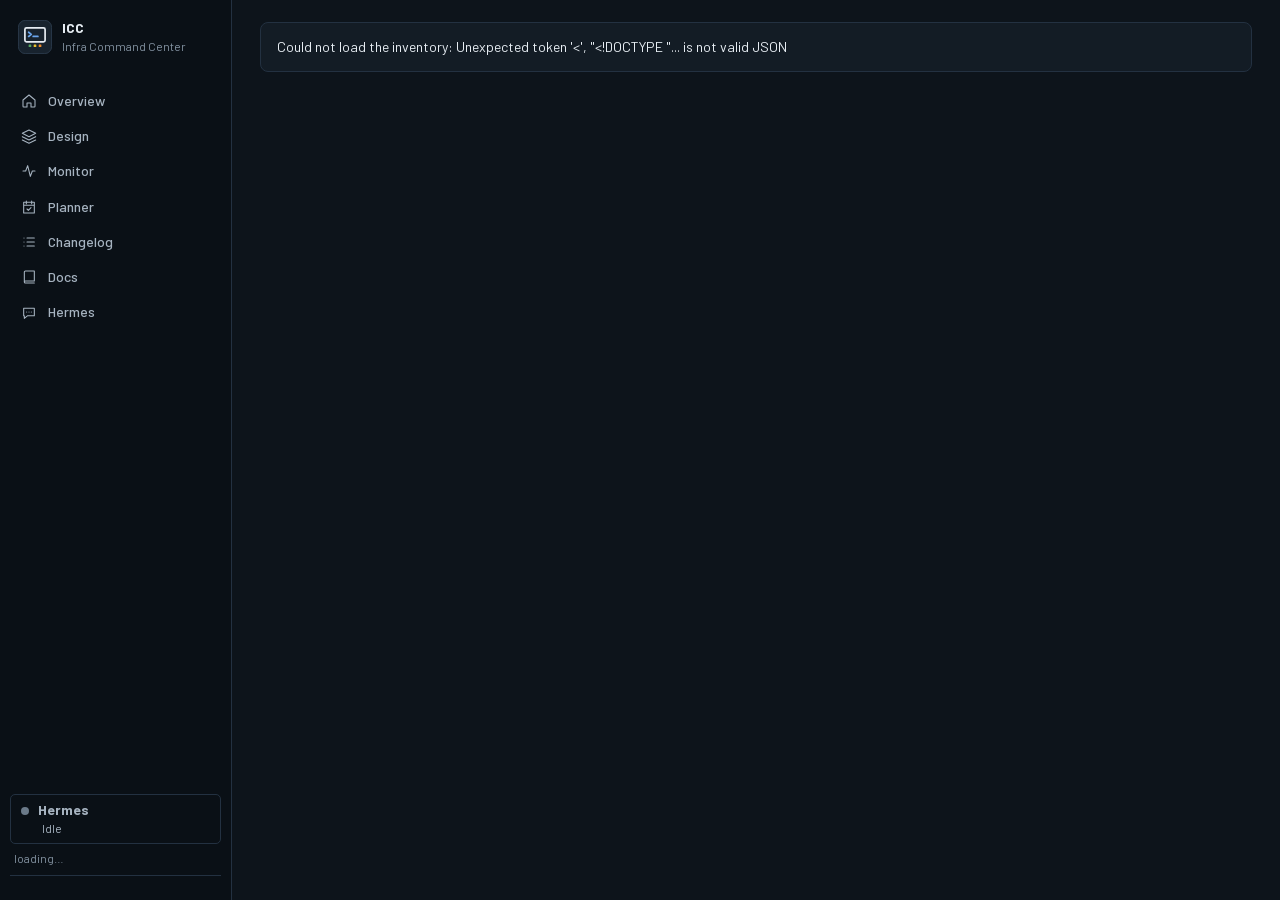
==== app/web/index.html @ 1287a22c "Infra Command Center 0.1.0-alpha: initial public release Git-backed, AI-first command center for sma" ====
<!doctype html>
<html lang="en" data-theme="dark">
<head>
  <meta charset="utf-8">
  <meta name="viewport" content="width=device-width, initial-scale=1">
  <title>Infra Command Center</title>
  <link rel="icon" type="image/svg+xml" href="logo.svg">
  <link rel="apple-touch-icon" href="logo.svg">
  <link rel="stylesheet" href="app.css">
</head>
<body>
  <aside class="side">
    <a class="brand" href="#/">
      <img class="logo" src="logo.svg" alt="" width="38" height="38">
      <span><b id="brand-name">ICC</b><small id="brand-sub">Infra Command Center</small></span>
    </a>
    <div id="site-sel" class="site-sel"></div>
    <nav id="nav">
      <a href="#/" data-r="overview"><i><svg class="ic-svg" viewBox="0 0 24 24" aria-hidden="true"><path d="M3 10.5 12 3l9 7.5V20a1 1 0 0 1-1 1h-5v-6H9v6H4a1 1 0 0 1-1-1z"/></svg></i>Overview</a>
      <a href="#/design" data-r="design"><i><svg class="ic-svg" viewBox="0 0 24 24" aria-hidden="true"><path d="M12 3 2 8l10 5 10-5-10-5z M2 13l10 5 10-5 M2 18l10 5 10-5"/></svg></i>Design</a>
      <a href="#/monitor" data-r="monitor"><i><svg class="ic-svg" viewBox="0 0 24 24" aria-hidden="true"><path d="M3 12h4l3-8 4 16 3-8h4"/></svg></i>Monitor</a>
      <a href="#/planner" data-r="planner"><i><svg class="ic-svg" viewBox="0 0 24 24" aria-hidden="true"><path d="M4 5h16v16H4z M4 9.5h16 M8 3v4 M16 3v4 M9 15l2 2 4-4"/></svg></i>Planner</a>
      <a href="#/changelog" data-r="changelog"><i><svg class="ic-svg" viewBox="0 0 24 24" aria-hidden="true"><path d="M9 6h11 M9 12h11 M9 18h11 M4.5 6h.01 M4.5 12h.01 M4.5 18h.01"/></svg></i>Changelog</a>
      <a href="#/docs" data-r="docs"><i><svg class="ic-svg" viewBox="0 0 24 24" aria-hidden="true"><path d="M5 4.5A1.5 1.5 0 0 1 6.5 3H20v15H6.5A1.5 1.5 0 0 0 5 19.5z M5 19.5A1.5 1.5 0 0 0 6.5 21H20"/></svg></i>Docs</a>
      <a href="#/hermes" data-r="hermes"><i><svg class="ic-svg" viewBox="0 0 24 24" aria-hidden="true"><path d="M4 5h16v11H10l-5 4v-4H4z M8.5 10.5h.01 M12 10.5h.01 M15.5 10.5h.01"/></svg></i>Hermes</a>
    </nav>
    <div class="side-foot">
      <div id="health-mini"></div>
      <div id="hermes-mini"></div>
      <small id="updated">loading…</small>
      <div id="me-mini" class="me-slot"></div>
    </div>
  </aside>
  <main id="app"><div class="loading">Loading inventory…</div></main>
  <div id="drawer" class="drawer" hidden></div>
  <script src="app.js"></script>
  <script src="portal.js"></script>
  <script src="design.js"></script>
  <script src="activity.js"></script>
  <script src="hermes.js"></script>
</body>
</html>
---- app/web/app.css ----
/* Infra Command Center — "night chart" design system. SPDX-License-Identifier: Apache-2.0
   A weather-warning service for the house: neutral night-chart ground, hairline seams,
   one loud vocabulary (warning levels 0–3), cold-front blue for actions and selection.
   Type: Barlow (UI + data, tabular figures), Barlow Semi Condensed (labels), system mono
   for IPs/IDs. No gradients, no glows, no side stripes. */

@font-face { font-family: "Barlow"; font-weight: 400; font-display: swap; src: url("fonts/barlow-400-latin.woff2") format("woff2"); unicode-range: U+0000-00FF, U+0131, U+0152-0153, U+02BB-02BC, U+02C6, U+02DA, U+02DC, U+0304, U+0308, U+0329, U+2000-206F, U+20AC, U+2122, U+2191, U+2193, U+2212, U+2215, U+FEFF, U+FFFD; }
@font-face { font-family: "Barlow"; font-weight: 400; font-display: swap; src: url("fonts/barlow-400-latin-ext.woff2") format("woff2"); unicode-range: U+0100-02BA, U+02BD-02C5, U+02C7-02CC, U+02CE-02D7, U+02DD-02FF, U+1E00-1E9F, U+2C60-2C7F, U+A720-A7FF; }
@font-face { font-family: "Barlow"; font-weight: 500; font-display: swap; src: url("fonts/barlow-500-latin.woff2") format("woff2"); unicode-range: U+0000-00FF, U+0131, U+0152-0153, U+02BB-02BC, U+02C6, U+02DA, U+02DC, U+0304, U+0308, U+0329, U+2000-206F, U+20AC, U+2122, U+2191, U+2193, U+2212, U+2215, U+FEFF, U+FFFD; }
@font-face { font-family: "Barlow"; font-weight: 500; font-display: swap; src: url("fonts/barlow-500-latin-ext.woff2") format("woff2"); unicode-range: U+0100-02BA, U+02BD-02C5, U+02C7-02CC, U+02CE-02D7, U+02DD-02FF, U+1E00-1E9F, U+2C60-2C7F, U+A720-A7FF; }
@font-face { font-family: "Barlow"; font-weight: 600; font-display: swap; src: url("fonts/barlow-600-latin.woff2") format("woff2"); unicode-range: U+0000-00FF, U+0131, U+0152-0153, U+02BB-02BC, U+02C6, U+02DA, U+02DC, U+0304, U+0308, U+0329, U+2000-206F, U+20AC, U+2122, U+2191, U+2193, U+2212, U+2215, U+FEFF, U+FFFD; }
@font-face { font-family: "Barlow"; font-weight: 600; font-display: swap; src: url("fonts/barlow-600-latin-ext.woff2") format("woff2"); unicode-range: U+0100-02BA, U+02BD-02C5, U+02C7-02CC, U+02CE-02D7, U+02DD-02FF, U+1E00-1E9F, U+2C60-2C7F, U+A720-A7FF; }
@font-face { font-family: "Barlow"; font-weight: 700; font-display: swap; src: url("fonts/barlow-700-latin.woff2") format("woff2"); unicode-range: U+0000-00FF, U+0131, U+0152-0153, U+02BB-02BC, U+02C6, U+02DA, U+02DC, U+0304, U+0308, U+0329, U+2000-206F, U+20AC, U+2122, U+2191, U+2193, U+2212, U+2215, U+FEFF, U+FFFD; }
@font-face { font-family: "Barlow"; font-weight: 700; font-display: swap; src: url("fonts/barlow-700-latin-ext.woff2") format("woff2"); unicode-range: U+0100-02BA, U+02BD-02C5, U+02C7-02CC, U+02CE-02D7, U+02DD-02FF, U+1E00-1E9F, U+2C60-2C7F, U+A720-A7FF; }
@font-face { font-family: "Barlow Semi Condensed"; font-weight: 500; font-display: swap; src: url("fonts/barlow-semi-condensed-500-latin.woff2") format("woff2"); unicode-range: U+0000-00FF, U+0131, U+0152-0153, U+02BB-02BC, U+02C6, U+02DA, U+02DC, U+0304, U+0308, U+0329, U+2000-206F, U+20AC, U+2122, U+2191, U+2193, U+2212, U+2215, U+FEFF, U+FFFD; }
@font-face { font-family: "Barlow Semi Condensed"; font-weight: 500; font-display: swap; src: url("fonts/barlow-semi-condensed-500-latin-ext.woff2") format("woff2"); unicode-range: U+0100-02BA, U+02BD-02C5, U+02C7-02CC, U+02CE-02D7, U+02DD-02FF, U+1E00-1E9F, U+2C60-2C7F, U+A720-A7FF; }
@font-face { font-family: "Barlow Semi Condensed"; font-weight: 600; font-display: swap; src: url("fonts/barlow-semi-condensed-600-latin.woff2") format("woff2"); unicode-range: U+0000-00FF, U+0131, U+0152-0153, U+02BB-02BC, U+02C6, U+02DA, U+02DC, U+0304, U+0308, U+0329, U+2000-206F, U+20AC, U+2122, U+2191, U+2193, U+2212, U+2215, U+FEFF, U+FFFD; }
@font-face { font-family: "Barlow Semi Condensed"; font-weight: 600; font-display: swap; src: url("fonts/barlow-semi-condensed-600-latin-ext.woff2") format("woff2"); unicode-range: U+0100-02BA, U+02BD-02C5, U+02C7-02CC, U+02CE-02D7, U+02DD-02FF, U+1E00-1E9F, U+2C60-2C7F, U+A720-A7FF; }

:root {
  /* warning levels: 0 no warning · 1 be aware · 2 be prepared · 3 take action */
  --l0: #57a663; --l1: #e6bf2c; --l2: #ee8b2b; --l3: #e2483d;
  --ok: var(--l0); --warn: var(--l2); --bad: var(--l3);
  --r: 8px; --r-sm: 5px;
  --font: "Barlow", ui-sans-serif, system-ui, "Segoe UI", sans-serif;
  --cond: "Barlow Semi Condensed", "Barlow", ui-sans-serif, system-ui, sans-serif;
  --mono: ui-monospace, "Cascadia Mono", "SFMono-Regular", Menlo, Consolas, monospace;
  --ease: cubic-bezier(.16, 1, .3, 1);
}
[data-theme="dark"] { /* night chart */
  color-scheme: dark;
  --bg: #0d141b; --bg2: #0a1016; --surface: #131c25; --surface2: #18232e; --raise: #1c2834;
  --fg: #e6ecf2; --muted: #a6b3c0; --faint: #8392a1; --idle: #6b7a89; --unk: #8a99a8;
  --border: #233141; --border2: #2e3e50; --hover: #1a2836; --sel: #1c3350;
  --accent: #6aa5ec; --accent-ink: #fff; --accent-bg: #2f6fc0; --accent-bg2: #2a63ad;
  --code: #0f1820; --shadow: none; --lift: 0 10px 30px rgba(0, 0, 0, .45);
  --l1-ink: #f0d260; --l2-ink: #f5a55a; --l3-ink: #f07a70; --l0-ink: #7fc48a;
}
[data-theme="light"] { /* day chart */
  color-scheme: light;
  --bg: #f3f5f7; --bg2: #e9edf1; --surface: #ffffff; --surface2: #f6f8fa; --raise: #ffffff;
  --fg: #14202b; --muted: #4a5a69; --faint: #5d6d7c; --idle: #8796a4; --unk: #7b8a98;
  --border: #d8dfe6; --border2: #c5cfd8; --hover: #eef2f6; --sel: #dfeafb;
  --accent: #2463b4; --accent-ink: #fff; --accent-bg: #2463b4; --accent-bg2: #1f579f;
  --code: #eef2f5; --shadow: none; --lift: 0 10px 30px rgba(20, 32, 43, .16);
  --l1-ink: #7a5d00; --l2-ink: #9a4c06; --l3-ink: #b2271c; --l0-ink: #2f7a3b;
}
* { box-sizing: border-box; }
html, body { margin: 0; height: 100%; }
body { font: 14px/1.45 var(--font); font-variant-numeric: tabular-nums; background: var(--bg); color: var(--fg); display: flex; -webkit-font-smoothing: antialiased; }
::selection { background: var(--sel); color: var(--fg); }
* { scrollbar-color: var(--border2) transparent; scrollbar-width: thin; }
a { color: var(--accent); text-decoration: none; text-underline-offset: 3px; }
a:hover { text-decoration: underline; }
:focus-visible { outline: 2px solid var(--accent); outline-offset: 2px; border-radius: 3px; }
code, .mono { font-family: var(--mono); font-size: .86em; }
code { background: var(--code); padding: .08em .35em; border-radius: 4px; border: 1px solid var(--border); }
button { font: inherit; color: inherit; cursor: pointer; }
input, select { font: inherit; color: var(--fg); background: var(--surface); border: 1px solid var(--border2); border-radius: var(--r-sm); padding: .42rem .65rem; caret-color: var(--accent); }
input::placeholder, textarea::placeholder { color: var(--faint); }
input:focus, select:focus, textarea:focus { outline: 2px solid var(--accent); outline-offset: -1px; }
.ic-svg.xs { width: 13px; height: 13px; margin-left: 3px; vertical-align: -2px; }
.ic-svg { width: 16px; height: 16px; flex: none; stroke: currentColor; fill: none; stroke-width: 1.6; stroke-linecap: round; stroke-linejoin: round; vertical-align: -3px; }

/* ---------- sidebar (rail) ---------- */
.side { width: 232px; background: var(--bg2); border-right: 1px solid var(--border); display: flex; flex-direction: column; padding: 16px 10px; position: fixed; top: 0; left: 0; bottom: 0; overflow-y: auto; z-index: 10; }
.brand { display: flex; gap: 10px; align-items: center; color: var(--fg); padding: 2px 8px 16px; }
.brand:hover { text-decoration: none; }
.brand b { font-weight: 700; letter-spacing: -.01em; }
.brand small { display: block; color: var(--faint); font-size: 12px; }
.logo { width: 34px; height: 34px; display: block; flex: none; }
.hero .hero-logo { display: none; }
nav a { display: flex; align-items: center; gap: 10px; padding: 7px 10px; border-radius: var(--r-sm); color: var(--muted); font-weight: 500; margin-bottom: 1px; transition: background-color .15s var(--ease), color .15s var(--ease); }
nav a i { font-style: normal; width: 18px; display: grid; place-items: center; }
nav a:hover { background: var(--hover); color: var(--fg); text-decoration: none; }
nav a.active { background: var(--sel); color: var(--fg); font-weight: 600; }
nav a.active i { color: var(--accent); }
.side-foot { margin-top: auto; display: grid; gap: 6px; padding: 8px 0 0; }
.side-foot small { color: var(--faint); padding: 0 4px; font-size: 12px; }
.ghost { background: transparent; border: 1px solid var(--border); border-radius: var(--r-sm); padding: 6px 10px; text-align: left; color: var(--muted); transition: background-color .15s var(--ease), border-color .15s var(--ease), color .15s var(--ease); }
.ghost:hover, .ghost.on { background: var(--hover); color: var(--fg); border-color: var(--border2); }
.ghost:active, button.primary:active { transform: translateY(1px); }
.ghost:disabled { opacity: .5; cursor: not-allowed; }

/* ---------- main ---------- */
main { flex: 1; min-width: 0; padding: 22px 28px 60px; margin-left: 232px; }
.loading { color: var(--muted); padding: 40px; }
h1 { font-size: 22px; line-height: 1.2; font-weight: 600; margin: 0 0 4px; letter-spacing: -.012em; text-wrap: balance; }
h2 { font-size: 15px; line-height: 1.3; font-weight: 600; margin: 0 0 10px; }
h3 { font: 600 12px/1.3 var(--cond); margin: 0 0 8px; color: var(--muted); text-transform: uppercase; letter-spacing: .06em; }
.lead { color: var(--muted); margin: 0 0 20px; max-width: 75ch; }
.head { display: flex; align-items: flex-end; justify-content: space-between; gap: 16px; flex-wrap: wrap; margin-bottom: 18px; }

/* page header: title, one line, key figures — no banner */
.hero { padding: 2px 0 16px; margin-bottom: 18px; border-bottom: 1px solid var(--border); position: relative; }
.hero h1 { font-size: 22px; display: flex; align-items: center; gap: 10px; flex-wrap: wrap; }
.hero p { margin: 0; color: var(--muted); max-width: 90ch; }
.hero .stats { display: flex; gap: 6px 30px; margin-top: 14px; flex-wrap: wrap; }
.hero .stats div b { display: block; font-size: 20px; line-height: 1.15; font-weight: 600; }
.hero .stats div span { color: var(--faint); font: 500 12px/1.3 var(--cond); text-transform: uppercase; letter-spacing: .05em; }
.hero a { color: var(--accent); }
.scope-chip { display: inline-flex; align-items: center; gap: 5px; font: 600 12px/1 var(--cond); letter-spacing: .03em; padding: 5px 9px; border-radius: 99px; background: var(--sel); color: var(--fg); border: 1px solid var(--border2); }

.grid { display: grid; gap: 14px; }
.g2 { grid-template-columns: repeat(2, minmax(0, 1fr)); }
.g3 { grid-template-columns: repeat(3, minmax(0, 1fr)); }
.g4 { grid-template-columns: repeat(4, minmax(0, 1fr)); }
.cards { grid-template-columns: repeat(auto-fill, minmax(250px, 1fr)); }
@media (max-width: 1200px) { .g4 { grid-template-columns: repeat(2, minmax(0,1fr)); } .g3 { grid-template-columns: repeat(2, minmax(0,1fr)); } }

.card { background: var(--surface); border: 1px solid var(--border); border-radius: var(--r); padding: 14px 16px; min-width: 0; }
.card.pad0 { padding: 0; overflow: hidden; }
.card .title { display: flex; justify-content: space-between; align-items: center; gap: 8px; margin-bottom: 10px; }
.card .title h2 { margin: 0; }
.kpi b { font-size: 22px; font-weight: 600; display: block; line-height: 1.15; }
.kpi span { color: var(--muted); font-size: 12.5px; }
.muted { color: var(--muted); }
.faint { color: var(--faint); }
.row { display: flex; align-items: center; gap: 8px; flex-wrap: wrap; }
.sp { flex: 1; }

/* ---------- warning levels (signature) ---------- */
.lvl { display: inline-flex; align-items: center; gap: 6px; font: 600 12px/1 var(--cond); letter-spacing: .03em; white-space: nowrap; color: var(--muted); }
.lvl i { font-style: normal; width: 18px; height: 18px; border-radius: 4px; display: grid; place-items: center; font: 700 11px/1 var(--font); color: #10161c; }
.lvl.l0 i { background: var(--l0); } .lvl.l1 i { background: var(--l1); } .lvl.l2 i { background: var(--l2); } .lvl.l3 i { background: var(--l3); color: #fff; }
.lvl.l1 { color: var(--l1-ink); } .lvl.l2 { color: var(--l2-ink); } .lvl.l3 { color: var(--l3-ink); }
.wmap { display: grid; grid-template-columns: repeat(auto-fit, minmax(280px, 1fr)); gap: 10px; margin-bottom: 14px; }
.wtile { border: 1px solid var(--border); border-radius: var(--r); padding: 12px 14px; background: var(--surface); display: grid; gap: 7px; min-width: 0; align-content: start; }
.wtile.l1 { background: color-mix(in srgb, var(--l1) 11%, var(--surface)); border-color: color-mix(in srgb, var(--l1) 45%, var(--border)); }
.wtile.l2 { background: color-mix(in srgb, var(--l2) 12%, var(--surface)); border-color: color-mix(in srgb, var(--l2) 45%, var(--border)); }
.wtile.l3 { background: color-mix(in srgb, var(--l3) 13%, var(--surface)); border-color: color-mix(in srgb, var(--l3) 50%, var(--border)); }
.wtile .wt-head { display: flex; align-items: center; gap: 8px; }
.wtile .wt-head b { font-size: 15px; }
.wtile .wt-why { font-size: 12.5px; color: var(--muted); white-space: nowrap; overflow: hidden; text-overflow: ellipsis; }
.wtile .wt-nums { display: flex; gap: 14px; font-size: 12.5px; color: var(--muted); flex-wrap: wrap; }
.wtile .wt-nums b { color: var(--fg); font-weight: 600; }
.wtile .wt-blds { display: flex; flex-wrap: wrap; gap: 4px; }
.wtile .wt-blds .lvl { padding: 3px 7px 3px 3px; border: 1px solid var(--border); border-radius: 99px; background: var(--surface); }
.wtile .wt-blds .lvl i { width: 14px; height: 14px; font-size: 9.5px; border-radius: 99px; }
.swatch { display: inline-block; width: 10px; height: 10px; border-radius: 3px; flex: none; }

/* ---------- pills & dots (status = colour + shape) ---------- */
.pill { display: inline-flex; align-items: center; gap: 5px; padding: 2px 8px; border-radius: 99px; font: 600 12px/1.35 var(--cond); letter-spacing: .02em; border: 1px solid var(--border); background: var(--surface2); white-space: nowrap; color: var(--muted); }
.pill.site { color: var(--fg); }
.pill.site::before { content: ""; width: 7px; height: 7px; border-radius: 2px; background: var(--sc, #64748b); }
body.no-agent [data-fix], body.no-agent #t-exec { display: none; }
.login-alt { display: flex; align-items: center; gap: 10px; color: var(--faint); font-size: 12px; margin: 4px 0; }
.login-alt::before, .login-alt::after { content: ""; flex: 1; border-top: 1px solid var(--border); }
[hidden] { display: none !important; }
button.primary.sso { width: 100%; justify-content: center; padding: 9px 14px; }
.pill.ok { color: var(--l0-ink); border-color: color-mix(in srgb, var(--l0) 40%, var(--border)); }
.pill.warn { color: var(--l2-ink); border-color: color-mix(in srgb, var(--l2) 45%, var(--border)); background: color-mix(in srgb, var(--l2) 9%, var(--surface2)); }
.pill.bad { color: var(--l3-ink); border-color: color-mix(in srgb, var(--l3) 50%, var(--border)); background: color-mix(in srgb, var(--l3) 10%, var(--surface2)); }
.pill.idle { color: var(--faint); }
.dot { width: 9px; height: 9px; border-radius: 50%; display: inline-block; flex: none; background: var(--unk); }
.dot.up { background: var(--l0); }
.dot.warn { background: var(--l2); border-radius: 0; clip-path: polygon(50% 0, 100% 100%, 0 100%); width: 11px; height: 10px; }
.dot.down { background: var(--l3); border-radius: 1px; transform: rotate(45deg); width: 8px; height: 8px; margin: 0 1px; }
.dot.stopped { background: transparent; border: 2px solid var(--idle); }
.dot.unknown { background: transparent; border: 2px dashed var(--unk); }

/* ---------- bars & meteograms ---------- */
.bar { height: 4px; background: var(--border); border-radius: 2px; overflow: hidden; min-width: 60px; }
.bar > i { display: block; height: 100%; background: var(--l0); }
.bar.w > i { background: var(--l2); } .bar.b > i { background: var(--l3); }
.meter { display: grid; grid-template-columns: 1fr auto; gap: 3px 10px; align-items: center; margin: 7px 0; font-size: 13px; }
.meter .bar { grid-column: 1 / -1; }
.spark { width: 100%; height: 56px; display: block; border-bottom: 1px solid var(--border); background-image: linear-gradient(to right, var(--border) 1px, transparent 1px); background-size: calc(100% / 6) 100%; }
.spark path.l { fill: none; stroke-width: 1.5; vector-effect: non-scaling-stroke; }
.spark path.a { opacity: .12; }

/* ---------- tables ---------- */
.tbl { width: 100%; border-collapse: collapse; }
.tbl th { text-align: left; font: 600 12px/1.3 var(--cond); text-transform: uppercase; letter-spacing: .05em; color: var(--faint); padding: 9px 12px; border-bottom: 1px solid var(--border); position: sticky; top: 0; background: var(--surface); }
.tbl td { padding: 8px 12px; border-bottom: 1px solid var(--border); vertical-align: middle; }
.tbl tr:last-child td { border-bottom: 0; }
.tbl tbody tr { cursor: pointer; transition: background-color .12s; }
.tbl tbody tr:hover { background: var(--hover); }
.tbl td.num { text-align: right; white-space: nowrap; }
.tbl td:nth-child(2) b, .tbl td b { white-space: nowrap; font-weight: 600; }
.tbl .sub { color: var(--faint); font-size: 12.5px; }
.tbl .bar { width: 46px; display: inline-block; vertical-align: middle; margin-right: 6px; }
.scroll { overflow-x: auto; }

/* ---------- filters / segmented ---------- */
.filters { display: flex; gap: 8px; flex-wrap: wrap; margin-bottom: 14px; align-items: center; }
.filters input[type=search] { min-width: 260px; flex: 1; max-width: 420px; }
.seg { display: inline-flex; border: 1px solid var(--border2); border-radius: var(--r-sm); overflow: hidden; background: var(--surface); }
.seg button { background: transparent; border: 0; padding: 5px 12px; color: var(--muted); border-right: 1px solid var(--border); font-weight: 500; }
.seg button:last-child { border-right: 0; }
.seg button:hover { color: var(--fg); background: var(--hover); }
.seg button.on, .site-seg button.on { background: var(--sel); color: var(--fg); font-weight: 600; }

/* ---------- service cards ---------- */
.svc { display: flex; gap: 12px; align-items: flex-start; background: var(--surface); border: 1px solid var(--border); border-radius: var(--r); padding: 12px 14px; transition: border-color .15s var(--ease), background-color .15s var(--ease); color: var(--fg); position: relative; }
.svc:hover { border-color: var(--border2); background: var(--surface2); text-decoration: none; }
.svc .ic { width: 38px; height: 38px; display: grid; place-items: center; border-radius: 7px; background: var(--surface2); border: 1px solid var(--border); flex: none; }
.svc .bd { min-width: 0; flex: 1; }
.svc .nm { font-weight: 600; display: flex; gap: 8px; align-items: center; padding-right: 16px; }
.svc .ds { color: var(--muted); font-size: 12.5px; white-space: nowrap; overflow: hidden; text-overflow: ellipsis; }
.svc .mt { display: flex; gap: 6px; flex-wrap: wrap; margin-top: 8px; }
.svc .dot { position: absolute; top: 15px; right: 14px; }
.cat { margin: 22px 0 10px; }

/* ---------- lists ---------- */
.list { list-style: none; margin: 0; padding: 0; }
.list li { display: flex; gap: 10px; align-items: flex-start; padding: 8px 0; border-bottom: 1px solid var(--border); }
.list li:last-child { border-bottom: 0; }
.list li > .dot { margin-top: 5px; }
.list .when { color: var(--faint); font-family: var(--mono); font-size: 11.5px; white-space: nowrap; }
.alert-ok { color: var(--l0-ink); display: flex; gap: 8px; align-items: center; }
.chips { display: flex; flex-wrap: wrap; gap: 6px; }

/* ---------- timeline ---------- */
.tl { list-style: none; margin: 0; padding: 0 0 0 18px; border-left: 1px solid var(--border2); }
.tl li { position: relative; padding: 0 0 16px 14px; }
.tl li::before { content: ""; position: absolute; left: -23px; top: 6px; width: 9px; height: 9px; border-radius: 50%; background: var(--surface); border: 2px solid var(--accent); }
.tl .meta { font-size: 12.5px; color: var(--faint); margin-bottom: 2px; display: flex; gap: 6px; align-items: center; flex-wrap: wrap; }
.tl li.day { margin: 6px 0 12px -27px; padding: 3px 10px; font: 600 12.5px/1.3 var(--cond); letter-spacing: .03em; color: var(--muted); background: var(--bg); border: 1px solid var(--border2); border-radius: 99px; display: inline-block; }
.tl li.day::before { display: none; }

/* ---------- drawer ---------- */
.drawer { position: fixed; inset: 0 0 0 auto; width: min(560px, 100vw); background: var(--raise); border-left: 1px solid var(--border2); box-shadow: var(--lift); padding: 22px 24px; overflow-y: auto; z-index: 20; animation: drawer-in .22s var(--ease); }
@keyframes drawer-in { from { transform: translateX(24px); opacity: .4; } }
.drawer .x { position: absolute; top: 12px; right: 14px; background: transparent; border: 1px solid transparent; border-radius: var(--r-sm); width: 30px; height: 30px; font-size: 20px; line-height: 1; color: var(--muted); }
.drawer .x:hover { border-color: var(--border); color: var(--fg); }
.kv { display: grid; grid-template-columns: 110px 1fr; gap: 6px 12px; font-size: 13px; margin: 14px 0; }
.kv dt { color: var(--faint); font: 500 12.5px/1.45 var(--cond); text-transform: uppercase; letter-spacing: .04em; }
.kv dd { margin: 0; min-width: 0; overflow-wrap: anywhere; }

/* ---------- grafana + topology ---------- */
.gf { width: 100%; height: 260px; border: 0; display: block; background: var(--surface2); }
.dash { display: flex; justify-content: space-between; align-items: center; gap: 10px; padding: 12px 14px; }
.tree { list-style: none; padding-left: 18px; margin: 0; border-left: 1px solid var(--border); }
.tree.root { border: 0; padding: 0; }
.tree li { padding: 3px 0; }
.tree .n { display: inline-flex; gap: 8px; align-items: center; cursor: pointer; padding: 2px 6px; border-radius: var(--r-sm); }
.tree .n:hover { background: var(--hover); }
.banner { border: 1px solid color-mix(in srgb, var(--l1) 45%, var(--border)); background: color-mix(in srgb, var(--l1) 9%, var(--surface)); color: var(--fg); border-radius: var(--r-sm); padding: 10px 14px; margin-bottom: 14px; font-size: 13px; }
.empty { color: var(--faint); padding: 14px 0; }
mark { background: color-mix(in srgb, var(--l1) 35%, transparent); color: inherit; border-radius: 2px; }

/* ---------- logos ---------- */
.lg { width: 28px; height: 28px; object-fit: contain; flex: none; display: inline-block; vertical-align: middle; }
.lg.md { width: 30px; height: 30px; }
.lg.sm { width: 24px; height: 24px; }
.lg.xs { width: 16px; height: 16px; }
.svc .ic img.lg { width: 24px; height: 24px; }
.nmcell { display: flex; align-items: center; gap: 10px; }
.grp { margin-bottom: 14px; }
.grp-head { display: flex; align-items: center; gap: 10px; padding: 12px 14px 6px; }
.grp-head h2 { margin: 0; }
.grp .tbl th { top: auto; }
.health-btn { display: flex; align-items: center; gap: 8px; width: 100%; }
.grp .tbl { table-layout: fixed; min-width: 1100px; }
.grp .tbl .bar { display: block; min-width: 0; width: 100%; margin: 4px 0 0; }
.grp .tbl td.num { white-space: normal; }
.grp .tbl td { overflow: hidden; text-overflow: ellipsis; }

/* ---------- planner ---------- */
.areas { display: grid; grid-template-columns: repeat(auto-fit, minmax(200px, 1fr)); gap: 10px; margin-bottom: 14px; }
.area-card { text-align: left; background: var(--surface); border: 1px solid var(--border); border-radius: var(--r); padding: 11px 13px; color: var(--fg); cursor: pointer; transition: border-color .15s var(--ease), background-color .15s var(--ease); }
.area-card:hover { border-color: var(--border2); background: var(--surface2); }
.area-card.on { border-color: var(--accent); background: var(--sel); }
.area-card .muted { font-size: 12.5px; margin: 4px 0 8px; }
.prog { height: 4px; border-radius: 2px; background: var(--border); overflow: hidden; }
.prog i { display: block; height: 100%; background: var(--accent); }
.board { display: grid; grid-template-columns: repeat(5, minmax(220px, 1fr)); gap: 10px; overflow-x: auto; align-items: start; }
.board-col { background: var(--bg2); border: 1px solid var(--border); border-radius: var(--r); padding: 8px; min-height: 120px; }
.board-head { display: flex; align-items: center; gap: 8px; padding: 2px 4px 8px; }
.board-head b { font: 600 13px/1.3 var(--cond); text-transform: uppercase; letter-spacing: .05em; color: var(--muted); }
.bh-ic { width: 20px; height: 20px; border-radius: 4px; display: grid; place-items: center; background: var(--hover); font-size: 11px; color: var(--muted); }
.col-next .bh-ic { color: var(--accent); } .col-doing .bh-ic { color: var(--l2-ink); } .col-done .bh-ic { color: var(--l0-ink); }
.board-col-list { display: flex; flex-direction: column; gap: 6px; }
.board-grid { display: grid; grid-template-columns: repeat(auto-fill, minmax(260px, 1fr)); gap: 8px; }
.task { position: relative; display: flex; gap: 8px; align-items: flex-start; font-weight: 500; font-size: 13.5px; line-height: 1.35; background: var(--surface); border: 1px solid var(--border); border-radius: var(--r-sm); padding: 7px 22px 7px 8px; cursor: pointer; transition: border-color .15s var(--ease), background-color .15s var(--ease); }
.task:hover { border-color: var(--border2); background: var(--surface2); }
.pmark { flex: none; font: 700 11px/1 var(--cond); padding: 3px 4px; border-radius: 3px; margin-top: 1px; border: 1px solid var(--border2); color: var(--muted); }
.pmark.p1 { background: var(--l3); border-color: var(--l3); color: #fff; }
.pmark.p2 { color: var(--l2-ink); border-color: color-mix(in srgb, var(--l2) 55%, var(--border)); }
.task.is-done { opacity: .62; text-decoration: line-through; }
.task.is-done .pmark { background: transparent; border-color: var(--border); color: var(--faint); }
.tdot { position: absolute; top: 10px; right: 8px; width: 7px; height: 7px; border-radius: 50%; }
.tdot.bad { background: var(--l3); border-radius: 1px; transform: rotate(45deg); } .tdot.warn { background: var(--l2); } .tdot.owner { background: var(--accent); top: 21px; }
.task-top { display: flex; flex-wrap: wrap; gap: 4px; align-items: center; margin-bottom: 6px; }
.task-title { font-weight: 600; line-height: 1.35; }
.task-det { color: var(--muted); font-size: 12.5px; margin-top: 4px; line-height: 1.45; }
.task-foot { display: flex; gap: 6px; align-items: center; margin-top: 8px; font-size: 12px; }
.pill.area { color: var(--muted); }
.pill.owner { color: var(--accent); }
.tl-date { font-weight: 600; margin-bottom: 8px; }
@media (max-width: 1300px) { .board { grid-template-columns: repeat(5, 260px); } }

/* ---------- forms, buttons ---------- */
.form { display: flex; flex-direction: column; gap: 12px; }
.form label { display: flex; flex-direction: column; gap: 5px; font: 600 12.5px/1.3 var(--cond); letter-spacing: .03em; text-transform: uppercase; color: var(--muted); }
.form label .faint { text-transform: none; letter-spacing: 0; font-weight: 500; }
.form input, .form select, .form textarea { font: 400 14px/1.45 var(--font); text-transform: none; letter-spacing: 0; color: var(--fg); background: var(--surface2); border: 1px solid var(--border2); border-radius: var(--r-sm); padding: 8px 10px; }
.form input[type=color] { padding: 2px; height: 36px; }
.form textarea { resize: vertical; min-height: 90px; }
button.primary { display: inline-flex; align-items: center; gap: 7px; background: var(--accent-bg); color: var(--accent-ink); border: 1px solid var(--accent-bg); border-radius: var(--r-sm); padding: 7px 14px; font-weight: 600; transition: background-color .15s var(--ease); }
button.primary:hover { background: var(--accent-bg2); }
button.primary:disabled { opacity: .45; cursor: not-allowed; }
.ghost, button.primary { line-height: 1.3; }
.ghost { display: inline-flex; align-items: center; gap: 6px; }
button.sm { padding: 3px 9px; font-size: 12.5px; }
.bad-text { color: var(--l3-ink); }
.actions { display: flex; gap: 8px; align-items: center; flex-wrap: wrap; margin-top: 18px; padding-top: 14px; border-top: 1px solid var(--border); }
[data-ed^="del-"], #t-del { color: var(--l3-ink); }
#t-del { margin-left: 18px; }

/* ---------- Hermes ---------- */
.hermes-btn { display: flex; align-items: flex-start; gap: 9px; width: 100%; text-align: left; }
.hermes-btn small { display: block; color: var(--muted); font-size: 12px; line-height: 1.35; margin-top: 1px; }
.hermes-btn.busy { border-color: color-mix(in srgb, var(--accent) 50%, var(--border)); }
.hdot { width: 8px; height: 8px; border-radius: 50%; background: var(--idle); margin-top: 6px; flex: none; }
.hdot.on { background: var(--accent); animation: breathe 1.8s ease-in-out infinite; }
@keyframes breathe { 50% { opacity: .35; } }
.me { font-size: 12.5px; gap: 6px; }
.evlog { max-height: 260px; overflow-y: auto; background: var(--code); border: 1px solid var(--border); border-radius: var(--r-sm); padding: 8px 10px; font-size: 12px; font-family: var(--mono); }
.ev { padding: 2px 0; white-space: nowrap; overflow: hidden; text-overflow: ellipsis; }
.ev.err { color: var(--l3-ink); } .ev.warn { color: var(--l2-ink); } .ev.note { white-space: normal; color: var(--muted); font-family: var(--font); }
.mdout { line-height: 1.6; max-width: 80ch; }
.mdout pre.code, .bubble pre.code { background: var(--code); border: 1px solid var(--border); padding: 10px; border-radius: var(--r-sm); overflow-x: auto; font-size: 12.5px; }
.mdout ul, .bubble ul { margin: 4px 0 8px 18px; padding: 0; }
.chat-card { display: flex; flex-direction: column; height: calc(100vh - 260px); min-height: 420px; }
.chat-log { flex: 1; overflow-y: auto; display: flex; flex-direction: column; gap: 12px; padding: 4px 2px 12px; }
.msg { display: flex; flex-direction: column; max-width: min(860px, 85%); }
.msg.me { align-self: flex-end; align-items: flex-end; }
.msg.bot { align-self: flex-start; }
.bubble { padding: 9px 13px; border-radius: 10px; line-height: 1.55; background: var(--surface2); border: 1px solid var(--border); }
.bubble p { margin: 0 0 8px; } .bubble p:last-child { margin: 0; }
.msg.me .bubble { background: var(--sel); border-color: color-mix(in srgb, var(--accent) 35%, var(--border)); }
.steps { display: flex; flex-wrap: wrap; gap: 4px; margin-bottom: 4px; }
.step { font: 500 12px/1.4 var(--cond); color: var(--muted); background: var(--hover); border-radius: 99px; padding: 1px 8px; }
.chat-form { display: flex; gap: 10px; align-items: flex-end; border-top: 1px solid var(--border); padding-top: 12px; }
.chat-form textarea { flex: 1; font: inherit; color: var(--fg); background: var(--surface2); border: 1px solid var(--border2); border-radius: var(--r-sm); padding: 9px 11px; resize: vertical; min-height: 44px; max-height: 260px; }

/* ---------- tabs, user, login ---------- */
.tabs { display: flex; gap: 2px; margin: -4px 0 16px; border-bottom: 1px solid var(--border); }
.tabs a { padding: 8px 14px; color: var(--muted); font-weight: 600; border-bottom: 2px solid transparent; margin-bottom: -1px; transition: color .15s; }
.tabs a:hover { color: var(--fg); text-decoration: none; }
.tabs a.on { color: var(--fg); border-bottom-color: var(--accent); }
.me-slot { border-top: 1px solid var(--border); padding-top: 8px; margin-top: 2px; }
.user-btn { display: flex; align-items: center; gap: 9px; width: 100%; text-align: left; border-color: transparent; }
.user-btn small { display: block; color: var(--faint); font-size: 12px; }
.avatar { width: 44px; height: 44px; border-radius: 50%; background: var(--accent-bg); color: #fff; display: grid; place-items: center; font-weight: 700; font-size: 18px; flex: none; }
.avatar.sm { width: 28px; height: 28px; font-size: 13px; }
.login-body { display: block; min-height: 100vh; background: var(--bg); }
.login-wrap { margin: 0 !important; padding: 0 !important; min-height: 100vh; display: grid; place-items: center; }
.login-card { width: min(380px, 92vw); background: var(--surface); border: 1px solid var(--border); border-radius: 10px; overflow: hidden; }
.login-hero { display: flex; gap: 12px; align-items: center; padding: 20px 24px 4px; }
.login-hero h1 { margin: 0; font-size: 19px; } .login-hero p { margin: 1px 0 0; color: var(--faint); font-size: 13px; }
.login-card form { padding: 16px 24px 24px; }
.login-card button.primary { justify-content: center; padding: 9px 14px; }

/* ---------- scope picker + Sites editor ---------- */
.site-sel { margin: 0 0 12px; position: relative; }
.scope-btn { display: flex; align-items: center; gap: 8px; width: 100%; text-align: left; padding: 7px 10px; background: var(--surface); }
.scope-btn small { display: block; font: 600 11px/1.2 var(--cond); text-transform: uppercase; letter-spacing: .07em; color: var(--faint); }
.scope-btn b { display: block; font-size: 13.5px; white-space: nowrap; overflow: hidden; text-overflow: ellipsis; max-width: 150px; }
.scope-pop { position: absolute; z-index: 50; top: calc(100% + 4px); left: 0; right: 0; max-height: 70vh; overflow-y: auto; background: var(--raise); border: 1px solid var(--border2); border-radius: var(--r-sm); box-shadow: var(--lift); padding: 4px; animation: pop-in .16s var(--ease); }
@keyframes pop-in { from { transform: translateY(-4px); opacity: 0; } }
.sc-item { display: flex; align-items: center; gap: 8px; width: 100%; white-space: nowrap; text-align: left; background: none; border: 0; border-radius: 4px; padding: 6px 10px; font-size: 13px; color: var(--muted); }
.sc-item:hover { background: var(--hover); color: var(--fg); }
.sc-item > span:nth-child(2) { overflow: hidden; text-overflow: ellipsis; min-width: 0; }
.sc-item.on { background: var(--sel); color: var(--fg); font-weight: 600; }
.sc-ic { width: 16px; display: grid; place-items: center; flex: none; color: var(--faint); }
.sc-item.on .sc-ic { color: var(--accent); }
.sc-edit { display: flex; gap: 6px; align-items: center; border-top: 1px solid var(--border); margin-top: 4px; padding: 8px 10px 4px; font-size: 12.5px; }
.st-tree { padding: 6px 8px; }
.st-region + .st-region { border-top: 1px solid var(--border); margin-top: 6px; padding-top: 6px; }
.st-row { display: flex; align-items: center; gap: 10px; padding: 6px 8px; border-radius: var(--r-sm); flex-wrap: wrap; }
.st-row:hover { background: var(--hover); }
.st-row .sc-ic { color: var(--muted); }
.st-row.d1 { padding-left: 32px; } .st-row.d2 { padding-left: 56px; } .st-row.d3 { padding-left: 80px; }
.st-row .sw { display: inline-block; width: 10px; height: 10px; border-radius: 3px; margin-right: 6px; vertical-align: -1px; }
.ok-note { border-color: color-mix(in srgb, var(--l0) 45%, var(--border)); color: var(--l0-ink); padding: 10px 14px; }

/* ---------- responsive ---------- */
@media (max-width: 860px) {
  body { flex-direction: column; }
  .side { width: auto; height: auto; position: sticky; top: 0; bottom: auto; flex: none; padding: 10px; }
  main { margin-left: 0; padding: 16px 14px 40px; }
  nav { display: flex; overflow-x: auto; gap: 4px; }
  nav a { white-space: nowrap; }
  .side-foot { display: flex; flex-wrap: wrap; gap: 6px; padding: 6px 0 0; margin: 0; }
  .side-foot #updated, .side-foot #hermes-mini { display: none; }
  .me-slot { border: 0; padding: 0; margin: 0; }
  .g2, .g3, .g4 { grid-template-columns: 1fr; }
  .brand { padding-bottom: 10px; }
}
@media (min-width: 2000px) {
  main { padding: 26px 44px 60px; }
  .areas { grid-template-columns: repeat(auto-fit, minmax(260px, 1fr)); }
  .board { grid-template-columns: repeat(5, minmax(300px, 1fr)); }
  .drawer { width: min(760px, 40vw); }
}
@media (min-width: 3000px) {
  html { font-size: 17px; }
  body { font-size: 16px; }
  .side { width: 260px; }
  main { margin-left: 260px; }
}
@media (prefers-reduced-motion: reduce) { *, *::before { animation: none !important; transition: none !important; } }

/* ---------- read-only hints, config history ---------- */
.banner { display: flex; gap: 10px; align-items: flex-start; }
.banner.hint { border-color: var(--border2); background: var(--surface); color: var(--muted); }
.banner.hint .ic-svg { color: var(--accent); margin-top: 2px; }
.banner.bad { border-color: color-mix(in srgb, var(--l3) 50%, var(--border)); background: color-mix(in srgb, var(--l3) 10%, var(--surface)); }
.tbl.cfg tr.on { background: var(--sel); }
.list.hist .when { min-width: 132px; }

.list li .ghost.sm { margin-left: 6px; white-space: nowrap; }
.ghost.busy { border-color: color-mix(in srgb, var(--accent) 50%, var(--border)); color: var(--accent); }

/* ---------- Hermes workspace (Open WebUI-style folders/projects) ---------- */
main:has(> .hx), main:has(.hx) { padding-bottom: 16px; }
.hx { display: grid; grid-template-columns: 290px minmax(0, 1fr); height: calc(100vh - 40px); min-height: 520px; border: 1px solid var(--border); border-radius: var(--r); overflow: hidden; background: var(--surface); }
.hx-side { background: var(--bg2); border-right: 1px solid var(--border); display: flex; flex-direction: column; min-height: 0; }
.hx-top { display: flex; gap: 6px; padding: 10px 10px 6px; }
.hx-top .primary { flex: 1; justify-content: center; }
.hx-search { display: flex; align-items: center; gap: 6px; margin: 4px 10px 6px; padding: 0 8px; border: 1px solid var(--border2); border-radius: var(--r-sm); background: var(--surface); color: var(--faint); }
.hx-search input { border: 0; background: transparent; padding: 6px 0; flex: 1; min-width: 0; outline: none; }
.hx-list { flex: 1; overflow-y: auto; padding: 0 6px 12px; }
.hx-h { display: flex; align-items: center; gap: 4px; width: 100%; font: 600 11.5px/1.2 var(--cond); text-transform: uppercase; letter-spacing: .07em; color: var(--faint); padding: 12px 8px 4px; background: none; border: 0; text-align: left; border-radius: 4px; }
.hx-arch { cursor: pointer; }
.hx-item, .hx-folder { position: relative; display: flex; align-items: center; gap: 6px; padding: 5px 6px 5px 10px; border-radius: var(--r-sm); color: var(--muted); }
.hx-item:hover, .hx-folder:hover { background: var(--hover); color: var(--fg); }
.hx-item.on, .hx-folder.on { background: var(--sel); color: var(--fg); }
.hx-t { flex: 1; min-width: 0; display: flex; align-items: center; gap: 6px; color: inherit; white-space: nowrap; overflow: hidden; text-overflow: ellipsis; font-size: 13.5px; }
.hx-t:hover { text-decoration: none; }
.hx-t span { overflow: hidden; text-overflow: ellipsis; }
.hx-folder .hx-t { font-weight: 600; }
.hx-tw { background: none; border: 0; padding: 0; width: 18px; color: var(--faint); display: grid; place-items: center; }
.hx-tw .ic-svg { width: 14px; height: 14px; }
.hx-dots { background: none; border: 0; padding: 2px 4px; color: var(--faint); border-radius: 4px; opacity: 0; }
.hx-item:hover .hx-dots, .hx-folder:hover .hx-dots, .hx-dots:focus-visible, .hx-item.on .hx-dots { opacity: 1; }
.hx-dots:hover { color: var(--fg); background: var(--hover); }
.hx-unread { width: 7px; height: 7px; border-radius: 50%; background: var(--accent); flex: none; }
.hx-badge { font: 700 11px/1 var(--font); background: var(--accent-bg); color: #fff; border-radius: 99px; padding: 2px 6px; }
.hx-proj { font: 700 10px/1 var(--cond); color: var(--accent); border: 1px solid color-mix(in srgb, var(--accent) 50%, var(--border)); border-radius: 3px; padding: 1px 3px; }
.hx-empty { color: var(--faint); font-size: 12.5px; padding: 4px 10px; }
.hx-drop { outline: 2px dashed var(--accent); outline-offset: -2px; background: var(--sel) !important; }
.ic-svg.xs0 { width: 12px; height: 12px; flex: none; color: var(--faint); }
.hx-menu { z-index: 60; }
.hx-menu .danger { color: var(--l3-ink); }
.hx-sep { font: 600 11px/1.2 var(--cond); text-transform: uppercase; letter-spacing: .07em; color: var(--faint); padding: 8px 10px 3px; border-top: 1px solid var(--border); margin-top: 3px; }
.hx-sep:first-child { border-top: 0; margin-top: 0; }
.hx-sep:empty { padding: 0; height: 1px; }
.hx-main { display: flex; flex-direction: column; min-width: 0; min-height: 0; }
.hx-head { display: flex; align-items: center; gap: 8px; padding: 10px 16px; border-bottom: 1px solid var(--border); flex-wrap: wrap; }
.hx-title { font: 600 16px/1.3 var(--font); color: var(--fg); background: none; border: 1px solid transparent; border-radius: var(--r-sm); padding: 3px 6px; max-width: 46ch; overflow: hidden; text-overflow: ellipsis; white-space: nowrap; display: inline-flex; align-items: center; gap: 6px; }
button.hx-title:hover { border-color: var(--border2); }
.hx-crumbs { display: inline-flex; align-items: center; gap: 5px; font-size: 13px; color: var(--muted); }
.hx-head .danger { color: var(--l3-ink); }
.hx-main > .banner { margin: 10px 16px 0; }
.hx-msgs { flex: 1; overflow-y: auto; display: flex; flex-direction: column; gap: 14px; padding: 18px max(16px, calc((100% - 900px) / 2)); }
.hx-msgs .msg { max-width: 100%; }
.hx-msgs .msg.me { max-width: 80%; }
.hx-msgs .msg.bot .bubble { background: transparent; border: 0; padding: 2px 0; }
.hx-meta { font-size: 12px; margin-top: 3px; }
.step.warn { color: var(--l2-ink); }
.hx-center { margin: auto; text-align: center; padding: 30px; }
.hx-composer { display: flex; gap: 8px; align-items: flex-end; margin: 0 max(16px, calc((100% - 900px) / 2)); padding: 8px; border: 1px solid var(--border2); border-radius: 12px; background: var(--surface2); }
.hx-composer:focus-within { border-color: var(--accent); }
.hx-composer textarea { flex: 1; border: 0; background: transparent; resize: none; font: inherit; color: var(--fg); padding: 6px 6px; max-height: 260px; outline: none; }
.hx-composer .primary { padding: 8px 10px; border-radius: 9px; }
.hx-foot { font-size: 11.5px; text-align: center; padding: 6px 16px 10px; }
.hx-hello { margin: auto; width: min(760px, 92%); text-align: center; padding: 20px 0 10px; }
.hx-hello h1 { font-size: 26px; }
.hx-sugg { display: grid; grid-template-columns: repeat(2, minmax(0, 1fr)); gap: 8px; margin-top: 18px; }
.hx-sugg .ghost { justify-content: flex-start; padding: 10px 12px; text-align: left; }
.hx-main > .hx-composer:last-of-type { margin-bottom: 0; }
.hx-folderpage { overflow-y: auto; padding: 16px; display: grid; gap: 14px; align-content: start; }
.hx-folderpage textarea { width: 100%; font: inherit; color: var(--fg); background: var(--surface2); border: 1px solid var(--border2); border-radius: var(--r-sm); padding: 9px 11px; resize: vertical; }
@media (max-width: 860px) { .hx { grid-template-columns: 1fr; height: auto; } .hx-side { max-height: 42vh; } .hx-msgs { min-height: 50vh; } .hx-sugg { grid-template-columns: 1fr; } }
@media (min-width: 3000px) { .hx { grid-template-columns: 340px minmax(0, 1fr); } .hx-msgs { padding-left: calc((100% - 1100px) / 2); padding-right: calc((100% - 1100px) / 2); } }

/* Changelog › Admin activity */
.act-grid { grid-template-columns: minmax(320px, 2fr) 3fr; align-items: start; }
.act-people tr.on { background: var(--sel); }
.act-people td .mono { font-size: 12px; }
.act-note { margin: 0; padding: 10px 12px; border-top: 1px solid var(--border); font-size: 12.5px; }
.tl li.act-auth::before { border-color: var(--border2); }
.tl li.act-run::before { border-color: var(--muted); }
@media (max-width: 1100px) { .act-grid { grid-template-columns: 1fr; } }
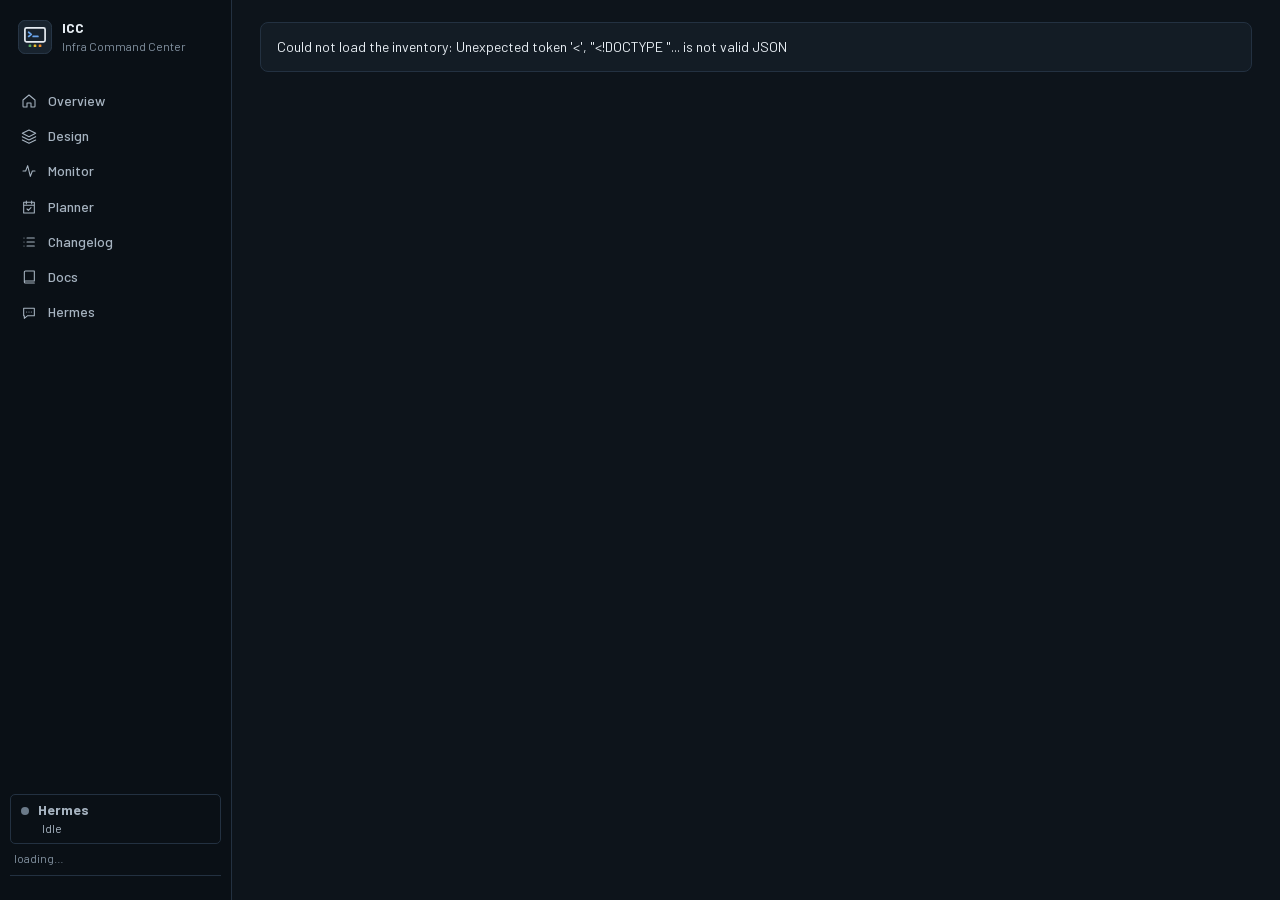
==== commit b2d92cc7: "Integrated docs, bundled Grafana, VictoriaMetrics Kubernetes discovery - Docs page: Markdown pages f" ====
--- a/app/web/index.html
+++ b/app/web/index.html
@@ -38,5 +38,6 @@
   <script src="design.js"></script>
   <script src="activity.js"></script>
   <script src="hermes.js"></script>
+  <script src="docs.js"></script>
 </body>
 </html>
--- a/app/web/app.css
+++ b/app/web/app.css
@@ -486,3 +486,122 @@
 .tl li.act-auth::before { border-color: var(--border2); }
 .tl li.act-run::before { border-color: var(--muted); }
 @media (max-width: 1100px) { .act-grid { grid-template-columns: 1fr; } }
+
+/* ---------------- integrated docs ---------------- */
+.dhead { display: flex; align-items: flex-end; justify-content: space-between; gap: 16px; flex-wrap: wrap; margin-bottom: 16px; }
+.dhead h1 { margin: 0 0 2px; }
+.dhead input[type=search] { width: min(520px, 70vw); }
+.dlayout { display: grid; grid-template-columns: 250px minmax(0, 1fr); gap: 22px; align-items: start; }
+.dside { position: sticky; top: 12px; max-height: calc(100vh - 24px); overflow: auto; font-size: 13.5px; padding-right: 4px; }
+.dside ul { list-style: none; margin: 0; padding: 0; }
+.dside .dnav-l1, .dside .dnav-l2 { padding-left: 12px; border-left: 1px solid var(--border); margin: 2px 0 6px 6px; }
+.dside a, .dside span { display: block; padding: 4px 8px; border-radius: var(--r-sm); color: var(--muted); }
+.dside a:hover { background: var(--hover); color: var(--fg); text-decoration: none; }
+.dside a.on { background: var(--sel); color: var(--fg); font-weight: 600; }
+.dside summary { list-style: none; cursor: pointer; display: flex; align-items: center; }
+.dside summary::-webkit-details-marker { display: none; }
+.dside summary::before { content: "▸"; color: var(--faint); width: 12px; flex: none; font-size: 11px; transition: transform .15s; }
+.dside details[open] > summary::before { transform: rotate(90deg); }
+.dside summary > a, .dside summary > span { flex: 1; color: var(--fg); font-weight: 600; }
+.dpage { display: grid; grid-template-columns: minmax(0, 1fr) 210px; gap: 22px; align-items: start; }
+.dpage.notoc { grid-template-columns: minmax(0, 1fr); }
+.dmain { background: var(--surface); border: 1px solid var(--border); border-radius: var(--r); padding: 14px 30px 34px; min-width: 0; }
+.dbar { display: flex; align-items: center; gap: 10px; font-size: 12.5px; border-bottom: 1px solid var(--border); padding-bottom: 10px; margin-bottom: 6px; flex-wrap: wrap; }
+.dbar .sp { flex: 1; }
+.dtoc { position: sticky; top: 12px; font-size: 12.5px; border-left: 1px solid var(--border); padding-left: 12px; max-height: calc(100vh - 24px); overflow: auto; }
+.dtoc .lbl { font-family: var(--cond); text-transform: uppercase; letter-spacing: .06em; color: var(--faint); margin-bottom: 6px; }
+.dtoc a { display: block; color: var(--muted); padding: 3px 0; }
+.dtoc a.sub { padding-left: 12px; }
+.dhits li .muted { font-size: 12.5px; }
+.dnote { padding: 8px 12px; border-radius: var(--r-sm); margin: 8px 0; }
+.dnote.bad { background: color-mix(in srgb, var(--bad) 14%, transparent); color: var(--l3-ink); }
+.deditor textarea { width: 100%; min-height: 62vh; margin: 10px 0 6px; font: 13px/1.55 var(--mono); background: var(--code); color: var(--fg); border: 1px solid var(--border2); border-radius: var(--r-sm); padding: 12px; resize: vertical; tab-size: 2; }
+@media (max-width: 1250px) { .dpage { grid-template-columns: minmax(0, 1fr); } .dtoc { display: none; } }
+@media (max-width: 900px) { .dlayout { grid-template-columns: 1fr; } .dside { position: static; max-height: 260px; } .dmain { padding: 12px 16px 24px; } }
+
+/* page content (Markdown) */
+.dcontent { font-size: 15px; line-height: 1.65; overflow-wrap: break-word; }
+.dcontent h1 { font-size: 1.9em; margin: .6em 0 .5em; line-height: 1.2; }
+.dcontent h2 { font-size: 1.4em; margin: 1.6em 0 .55em; padding-top: .3em; border-top: 1px solid var(--border); }
+.dcontent h3 { font-size: 1.15em; margin: 1.3em 0 .45em; }
+.dcontent h4 { font-size: 1em; margin: 1.1em 0 .4em; }
+.dcontent :is(h1, h2, h3, h4, h5) { font-family: var(--font); text-transform: none; letter-spacing: normal; color: var(--fg); font-weight: 650; }
+.dcontent .headerlink { margin-left: .35em; opacity: 0; color: var(--faint); text-decoration: none; }
+.dcontent .headerlink::after { content: "#"; }
+.dcontent :is(h1, h2, h3, h4):hover .headerlink { opacity: 1; }
+.dcontent :is(h1, h2, h3, h4) { scroll-margin-top: 14px; }
+.dcontent p, .dcontent ul, .dcontent ol, .dcontent dl, .dcontent table, .dcontent pre, .dcontent blockquote { margin: 0 0 1em; }
+.dcontent ul, .dcontent ol { padding-left: 1.5em; }
+.dcontent li { margin: .2em 0; }
+.dcontent blockquote { border-left: 3px solid var(--border2); margin-left: 0; padding: .2em 1em; color: var(--muted); }
+.dcontent hr { border: 0; border-top: 1px solid var(--border); margin: 2em 0; }
+.dcontent img { max-width: 100%; height: auto; border-radius: var(--r-sm); }
+.dcontent pre { background: var(--code); border: 1px solid var(--border); border-radius: var(--r-sm); padding: 12px 14px; overflow: auto; font-size: 13px; line-height: 1.5; }
+.dcontent pre code { background: none; border: 0; padding: 0; font-size: inherit; }
+.dcontent table { border-collapse: collapse; display: block; overflow-x: auto; max-width: 100%; font-size: 13.5px; }
+.dcontent th, .dcontent td { border: 1px solid var(--border); padding: 6px 10px; text-align: left; vertical-align: top; }
+.dcontent th { background: var(--surface2); font-weight: 600; }
+.dcontent tr:nth-child(even) td { background: color-mix(in srgb, var(--surface2) 55%, transparent); }
+.dcontent dt { font-weight: 600; }
+.dcontent dd { margin: 0 0 .5em 1.2em; }
+.dcontent mark { background: color-mix(in srgb, var(--l1) 40%, transparent); color: inherit; }
+.dcontent kbd { font-family: var(--mono); font-size: .85em; border: 1px solid var(--border2); border-bottom-width: 2px; border-radius: 4px; padding: 0 .35em; }
+.dcontent .md-button { display: inline-block; border: 1px solid var(--accent); border-radius: var(--r-sm); padding: .35em 1em; font-weight: 600; margin: .2em .3em .2em 0; }
+.dcontent .md-button:hover { background: var(--accent-bg); color: var(--accent-ink); text-decoration: none; }
+.dcontent .md-button--primary { background: var(--accent-bg); color: var(--accent-ink); }
+.dcontent .dicon { display: inline-flex; width: 1.15em; height: 1.15em; vertical-align: -.2em; }
+.dcontent .dicon svg { width: 100%; height: 100%; fill: currentColor; }
+.dcontent .dicon.missing { width: .6em; }
+.dcontent .task-list-item { list-style: none; margin-left: -1.3em; }
+.dcontent .task-list-control input { margin-right: .5em; }
+.dcontent .task-list-indicator::before { content: "☐"; margin-right: .45em; color: var(--faint); }
+.dcontent input:checked + .task-list-indicator::before { content: "☑"; color: var(--ok); }
+.dcontent .task-list-control input { display: none; }
+.dcontent .footnote { font-size: 13px; color: var(--muted); }
+.dcontent pre.mermaid { background: transparent; border: 0; text-align: center; padding: 0; }
+.dcontent pre.mermaid:not([data-processed]) { color: var(--faint); font-size: 11px; text-align: left; }
+.dcontent .lead { font-size: 1.08em; color: var(--muted); max-width: 48rem; }
+/* MkDocs-Material style grid cards (<div class="grid cards" markdown> + list) */
+.dcontent .grid { display: grid; grid-template-columns: repeat(auto-fit, minmax(15rem, 1fr)); gap: 12px; margin: 0 0 1em; }
+.dcontent .grid.cards > ul { display: contents; }
+.dcontent .grid.cards > ul > li, .dcontent .grid > .card { list-style: none; margin: 0; border: 1px solid var(--border); border-radius: var(--r); background: var(--surface2); padding: 12px 14px; }
+.dcontent .grid.cards > ul > li > hr { margin: 8px 0; }
+.dcontent .grid.cards p { margin: .3em 0; color: var(--muted); }
+.dcontent .grid.cards strong { color: var(--fg); }
+.dcontent .dicon.lg, .dcontent .lg .dicon { width: 1.8em; height: 1.8em; }
+/* admonitions + details */
+.dcontent .admonition, .dcontent details { border: 1px solid var(--border); border-left: 3px solid var(--ac, var(--accent)); border-radius: var(--r-sm); padding: 0 14px; margin: 0 0 1em; background: color-mix(in srgb, var(--ac, var(--accent)) 6%, transparent); }
+.dcontent .admonition-title, .dcontent details > summary { font-weight: 600; margin: 0 -14px; padding: 8px 14px; color: var(--ac, var(--accent)); }
+.dcontent details > summary { cursor: pointer; }
+.dcontent .admonition > :last-child, .dcontent details > :last-child { margin-bottom: 10px; }
+.dcontent :is(.admonition, details):is(.warning, .caution, .attention) { --ac: var(--l2); }
+.dcontent :is(.admonition, details):is(.danger, .error, .failure, .fail, .missing, .bug) { --ac: var(--l3); }
+.dcontent :is(.admonition, details):is(.success, .check, .done, .tip, .hint, .important) { --ac: var(--l0); }
+.dcontent :is(.admonition, details):is(.question, .help, .faq, .example, .quote, .cite, .abstract, .summary, .tldr) { --ac: var(--muted); }
+/* tabs (pymdownx.tabbed alternate style) */
+.dcontent .tabbed-set { display: flex; flex-wrap: wrap; position: relative; margin: 0 0 1em; border: 1px solid var(--border); border-radius: var(--r-sm); }
+.dcontent .tabbed-set > input { position: absolute; opacity: 0; pointer-events: none; }
+.dcontent .tabbed-labels { display: flex; width: 100%; border-bottom: 1px solid var(--border); overflow-x: auto; }
+.dcontent .tabbed-labels > label { padding: 7px 14px; cursor: pointer; color: var(--muted); font-weight: 600; font-size: 13.5px; border-bottom: 2px solid transparent; white-space: nowrap; }
+.dcontent .tabbed-content { width: 100%; padding: 12px 14px 2px; }
+.dcontent .tabbed-block { display: none; }
+.dcontent .tabbed-set > input:nth-child(1):checked ~ .tabbed-labels > label:nth-child(1) { color: var(--accent); border-bottom-color: var(--accent); }
+.dcontent .tabbed-set > input:nth-child(1):checked ~ .tabbed-content > .tabbed-block:nth-child(1) { display: block; }
+.dcontent .tabbed-set > input:nth-child(2):checked ~ .tabbed-labels > label:nth-child(2) { color: var(--accent); border-bottom-color: var(--accent); }
+.dcontent .tabbed-set > input:nth-child(2):checked ~ .tabbed-content > .tabbed-block:nth-child(2) { display: block; }
+.dcontent .tabbed-set > input:nth-child(3):checked ~ .tabbed-labels > label:nth-child(3) { color: var(--accent); border-bottom-color: var(--accent); }
+.dcontent .tabbed-set > input:nth-child(3):checked ~ .tabbed-content > .tabbed-block:nth-child(3) { display: block; }
+.dcontent .tabbed-set > input:nth-child(4):checked ~ .tabbed-labels > label:nth-child(4) { color: var(--accent); border-bottom-color: var(--accent); }
+.dcontent .tabbed-set > input:nth-child(4):checked ~ .tabbed-content > .tabbed-block:nth-child(4) { display: block; }
+.dcontent .tabbed-set > input:nth-child(5):checked ~ .tabbed-labels > label:nth-child(5) { color: var(--accent); border-bottom-color: var(--accent); }
+.dcontent .tabbed-set > input:nth-child(5):checked ~ .tabbed-content > .tabbed-block:nth-child(5) { display: block; }
+.dcontent .tabbed-set > input:nth-child(6):checked ~ .tabbed-labels > label:nth-child(6) { color: var(--accent); border-bottom-color: var(--accent); }
+.dcontent .tabbed-set > input:nth-child(6):checked ~ .tabbed-content > .tabbed-block:nth-child(6) { display: block; }
+.dcontent .tabbed-set > input:nth-child(7):checked ~ .tabbed-labels > label:nth-child(7) { color: var(--accent); border-bottom-color: var(--accent); }
+.dcontent .tabbed-set > input:nth-child(7):checked ~ .tabbed-content > .tabbed-block:nth-child(7) { display: block; }
+.dcontent .tabbed-set > input:nth-child(8):checked ~ .tabbed-labels > label:nth-child(8) { color: var(--accent); border-bottom-color: var(--accent); }
+.dcontent .tabbed-set > input:nth-child(8):checked ~ .tabbed-content > .tabbed-block:nth-child(8) { display: block; }
+.dcontent .tabbed-set > input:nth-child(9):checked ~ .tabbed-labels > label:nth-child(9) { color: var(--accent); border-bottom-color: var(--accent); }
+.dcontent .tabbed-set > input:nth-child(9):checked ~ .tabbed-content > .tabbed-block:nth-child(9) { display: block; }
+.dcontent .tabbed-set > input:nth-child(10):checked ~ .tabbed-labels > label:nth-child(10) { color: var(--accent); border-bottom-color: var(--accent); }
+.dcontent .tabbed-set > input:nth-child(10):checked ~ .tabbed-content > .tabbed-block:nth-child(10) { display: block; }
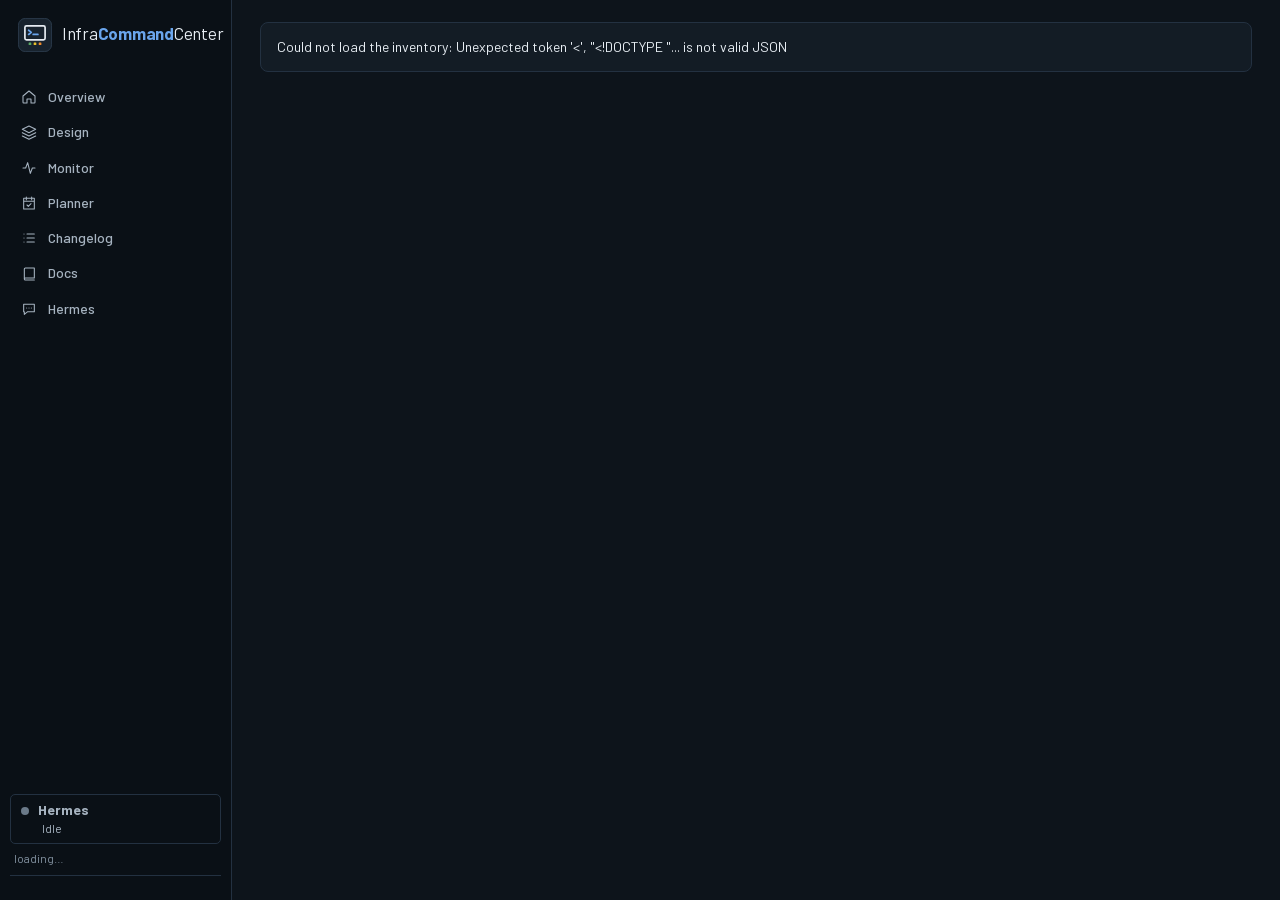
==== commit 3c79bc5a: "0.2.0-alpha: incident priorities P1/P2/P3, InfraCommandCenter branding, simpler scope switcher - Ala" ====
--- a/app/web/index.html
+++ b/app/web/index.html
@@ -3,7 +3,7 @@
 <head>
   <meta charset="utf-8">
   <meta name="viewport" content="width=device-width, initial-scale=1">
-  <title>Infra Command Center</title>
+  <title>InfraCommandCenter</title>
   <link rel="icon" type="image/svg+xml" href="logo.svg">
   <link rel="apple-touch-icon" href="logo.svg">
   <link rel="stylesheet" href="app.css">
@@ -12,7 +12,7 @@
   <aside class="side">
     <a class="brand" href="#/">
       <img class="logo" src="logo.svg" alt="" width="38" height="38">
-      <span><b id="brand-name">ICC</b><small id="brand-sub">Infra Command Center</small></span>
+      <span><span class="wordmark" aria-label="InfraCommandCenter">Infra<b>Command</b>Center</span><small id="brand-sub"></small></span>
     </a>
     <div id="site-sel" class="site-sel"></div>
     <nav id="nav">
--- a/app/web/app.css
+++ b/app/web/app.css
@@ -66,8 +66,12 @@
 .side { width: 232px; background: var(--bg2); border-right: 1px solid var(--border); display: flex; flex-direction: column; padding: 16px 10px; position: fixed; top: 0; left: 0; bottom: 0; overflow-y: auto; z-index: 10; }
 .brand { display: flex; gap: 10px; align-items: center; color: var(--fg); padding: 2px 8px 16px; }
 .brand:hover { text-decoration: none; }
-.brand b { font-weight: 700; letter-spacing: -.01em; }
-.brand small { display: block; color: var(--faint); font-size: 12px; }
+.brand > span { min-width: 0; }
+.wordmark { display: block; font: 400 17px/1.15 var(--font); letter-spacing: -.015em; white-space: nowrap; color: var(--fg); }
+.wordmark b { font-weight: 750; color: var(--accent); }
+.brand small { display: block; margin-top: 3px; color: var(--muted); font-size: 12.5px; font-weight: 600; white-space: nowrap; overflow: hidden; text-overflow: ellipsis; }
+.login-hero .wordmark { font-size: 22px; }
+.login-hero .company { margin: 4px 0 0; font-weight: 600; color: var(--muted); }
 .logo { width: 34px; height: 34px; display: block; flex: none; }
 .hero .hero-logo { display: none; }
 nav a { display: flex; align-items: center; gap: 10px; padding: 7px 10px; border-radius: var(--r-sm); color: var(--muted); font-weight: 500; margin-bottom: 1px; transition: background-color .15s var(--ease), color .15s var(--ease); }
@@ -121,7 +125,8 @@
 
 /* ---------- warning levels (signature) ---------- */
 .lvl { display: inline-flex; align-items: center; gap: 6px; font: 600 12px/1 var(--cond); letter-spacing: .03em; white-space: nowrap; color: var(--muted); }
-.lvl i { font-style: normal; width: 18px; height: 18px; border-radius: 4px; display: grid; place-items: center; font: 700 11px/1 var(--font); color: #10161c; }
+.lvl i { font-style: normal; min-width: 22px; height: 18px; padding: 0 4px; border-radius: 4px; display: grid; place-items: center; font: 700 11px/1 var(--font); color: #10161c; }
+.lvl.l0 { color: var(--l0-ink, var(--muted)); }
 .lvl.l0 i { background: var(--l0); } .lvl.l1 i { background: var(--l1); } .lvl.l2 i { background: var(--l2); } .lvl.l3 i { background: var(--l3); color: #fff; }
 .lvl.l1 { color: var(--l1-ink); } .lvl.l2 { color: var(--l2-ink); } .lvl.l3 { color: var(--l3-ink); }
 .wmap { display: grid; grid-template-columns: repeat(auto-fit, minmax(280px, 1fr)); gap: 10px; margin-bottom: 14px; }
@@ -136,7 +141,8 @@
 .wtile .wt-nums b { color: var(--fg); font-weight: 600; }
 .wtile .wt-blds { display: flex; flex-wrap: wrap; gap: 4px; }
 .wtile .wt-blds .lvl { padding: 3px 7px 3px 3px; border: 1px solid var(--border); border-radius: 99px; background: var(--surface); }
-.wtile .wt-blds .lvl i { width: 14px; height: 14px; font-size: 9.5px; border-radius: 99px; }
+.wtile .wt-blds .lvl i { min-width: 18px; height: 14px; font-size: 9px; border-radius: 99px; padding: 0 3px; }
+.wtile .wt-blds .lvl.l0 { padding: 3px 9px; }
 .swatch { display: inline-block; width: 10px; height: 10px; border-radius: 3px; flex: none; }
 
 /* ---------- pills & dots (status = colour + shape) ---------- */
